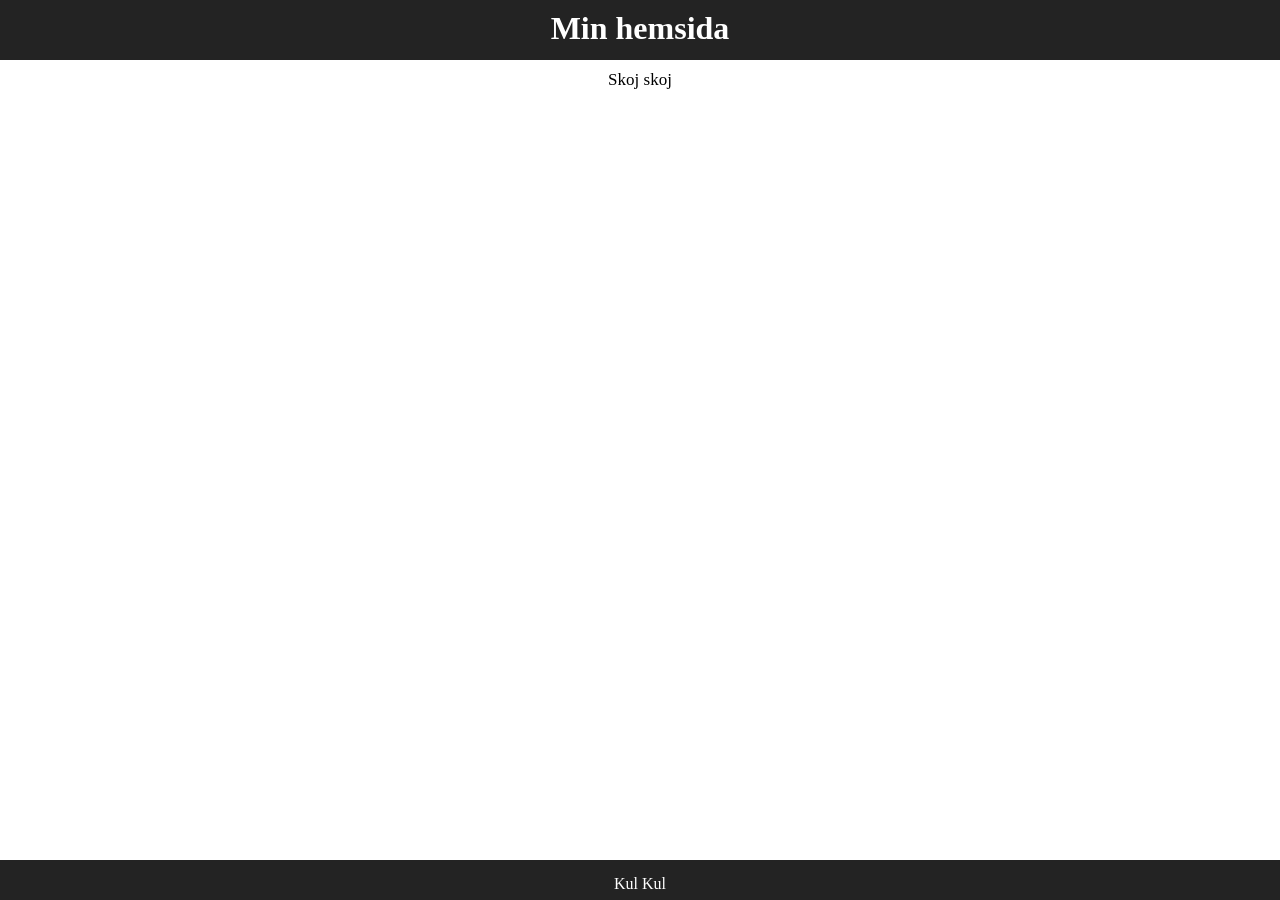
==== index.html @ 19e3ca15 "Add files via upload" ====
<!DOCTYPE html>
<html lang="sv">
<head>
    <meta charset="UTF-8">
    <meta name="viewport" content="width=device-width, initial-scale=1.0">
    <title>Min Hemsida</title>
    <link rel="stylesheet" href="style.css">
</head>
<body>
    <div class="innehåll">
        <header>
            <h1>Min hemsida</h1>
        </header>
        <main>
            <p>Skoj skoj</p>
        </main>
        <footer>
            <p>Kul Kul</p>
        </footer>
    </div>
</body>
</html>
---- style.css ----
*
{
    margin: 0;
}

.innehåll
{
    display: grid;
    text-align: center;
    min-height: 100vh;
    grid-template-areas: 
    'header'
    'main'
    'footer';
    grid-template-rows: 60px 1fr 40px;
    grid-template-columns: 1fr;
}

header
{
    grid-area: header;
    background-color: #232323;
    color: white;
    padding: 10px;
}

main
{
    grid-area: main;
    padding: 10px;
    font-size: 17px;
}

footer
{
    grid-area: footer;
    background-color: #232323;
    color: white;
    padding: 15px;
}
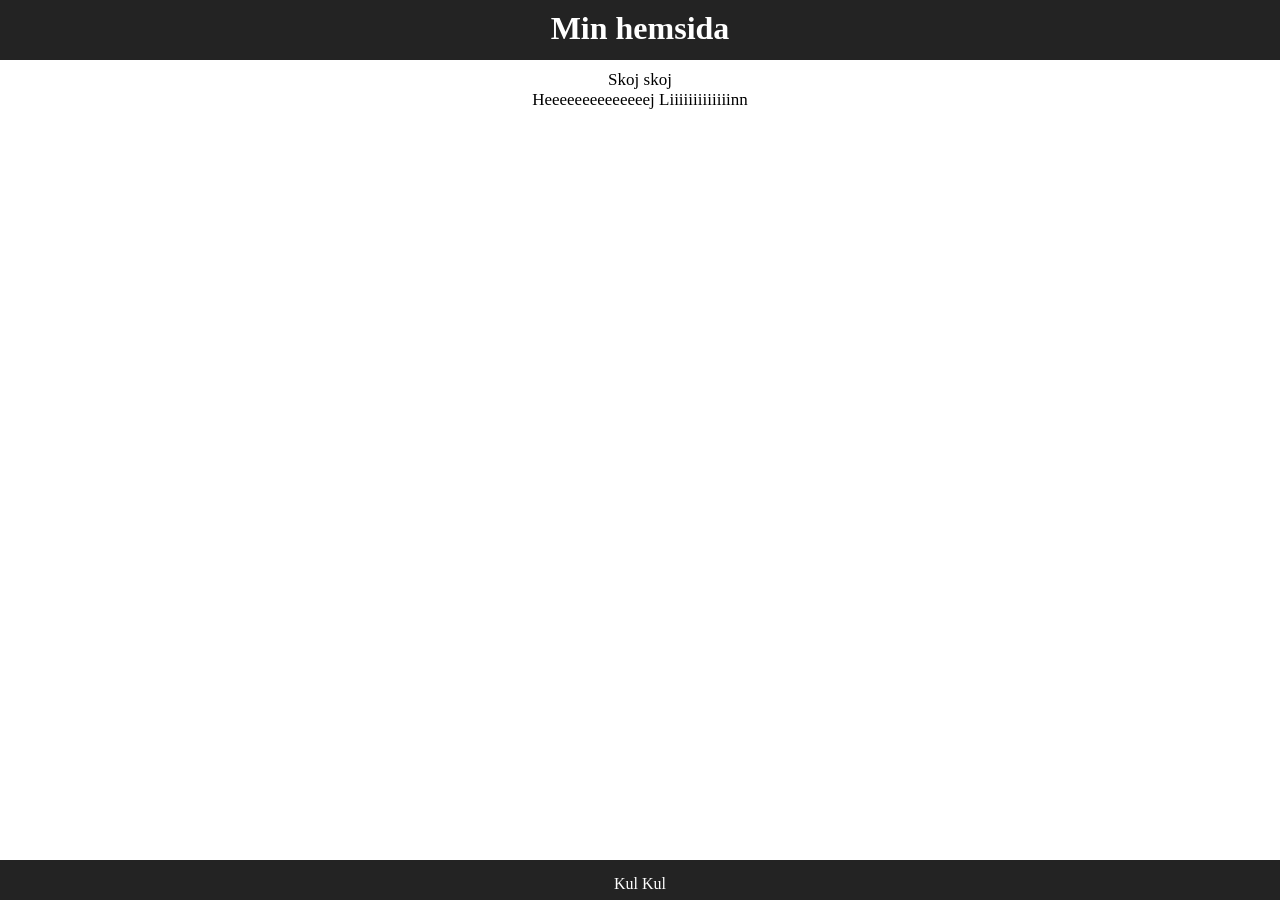
==== commit 1e89ed51: "Add files via upload" ====
--- a/index.html
+++ b/index.html
@@ -13,6 +13,7 @@
         </header>
         <main>
             <p>Skoj skoj</p>
+            <p>Heeeeeeeeeeeeeej Liiiiiiiiiiiiinn</p>
         </main>
         <footer>
             <p>Kul Kul</p>
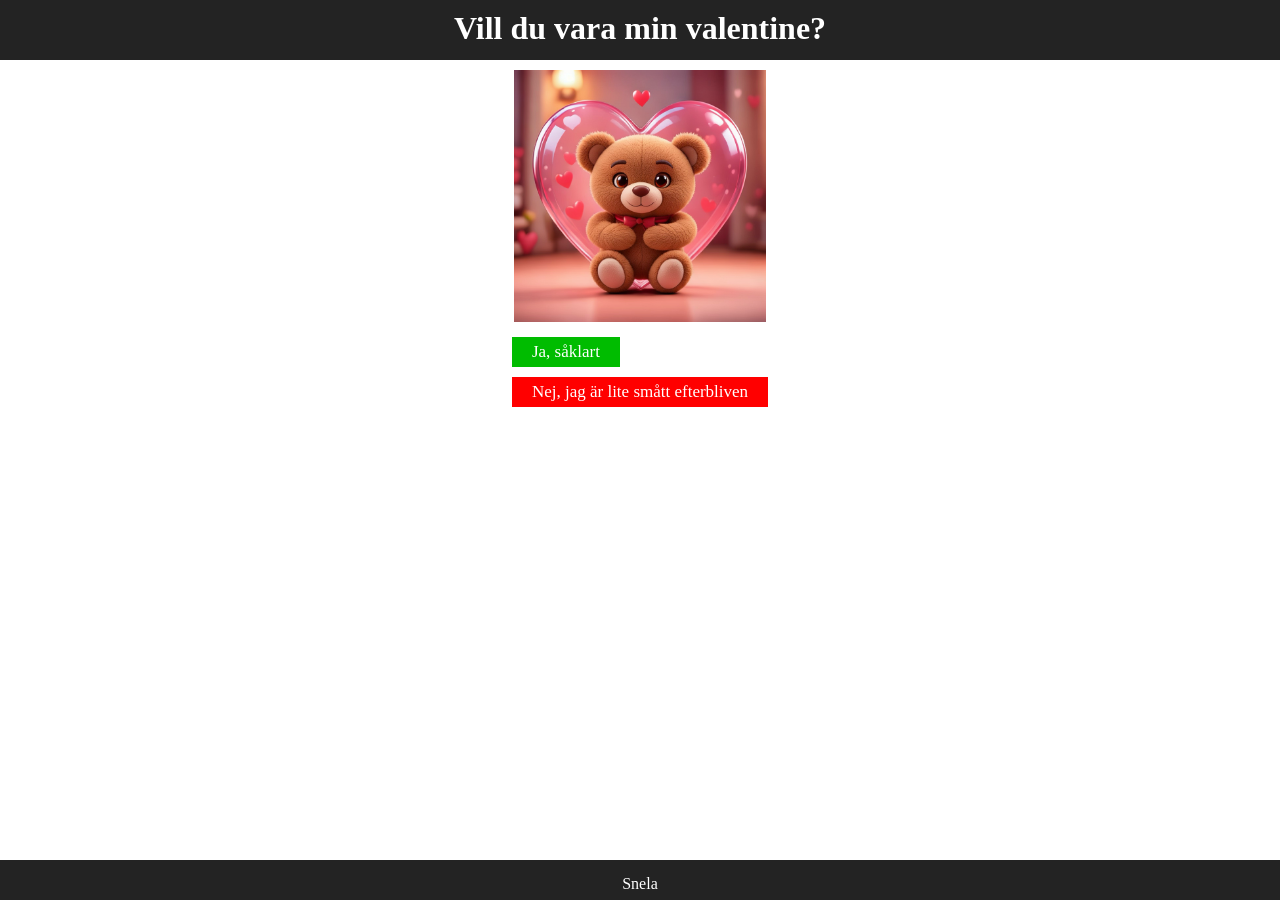
==== commit de6abb0f: "Add files via upload" ====
--- a/index.html
+++ b/index.html
@@ -3,20 +3,28 @@
 <head>
     <meta charset="UTF-8">
     <meta name="viewport" content="width=device-width, initial-scale=1.0">
-    <title>Min Hemsida</title>
+    <title>Valentine</title>
     <link rel="stylesheet" href="style.css">
 </head>
 <body>
     <div class="innehåll">
         <header>
-            <h1>Min hemsida</h1>
+            <h1>Vill du vara min valentine?</h1>
         </header>
         <main>
-            <p>Skoj skoj</p>
-            <p>Heeeeeeeeeeeeeej Liiiiiiiiiiiiinn</p>
+            <img src="hjärta.png" alt="Teddybjörn med ett hjärta">
+            <div class="alla_frågor">
+                <div class="ja">
+                <a class="ja" href="ja.html">Ja, såklart</a>
+            </div>
+            <div class="nej">
+                <a class="nej" href="nej.html">Nej, jag är lite smått efterbliven</a>
+            </div>
+            </div>
+            
         </main>
         <footer>
-            <p>Kul Kul</p>
+            <p>Snela</p>
         </footer>
     </div>
 </body>
--- a/style.css
+++ b/style.css
@@ -14,6 +14,44 @@
     'footer';
     grid-template-rows: 60px 1fr 40px;
     grid-template-columns: 1fr;
+}
+
+img
+{
+    max-width: 20%;
+}
+
+div .ja, .nej
+{
+    max-width: fit-content;
+    text-align: left;
+    margin: 10px;
+    color: white;
+    padding: 5px;
+} 
+
+div .alla_frågor
+{
+    display: block;
+    margin: auto;
+    max-width: fit-content;
+}
+
+div .ja
+{
+    background-color: rgb(0, 188, 0);
+}
+
+div .nej
+{
+    background-color: red;
+}
+
+a
+{
+    text-decoration: none;
+    text-align: left;
+    color: black;
 }
 
 header
@@ -38,3 +76,8 @@
     color: white;
     padding: 15px;
 }
+
+footer a
+{
+    color: white;
+}
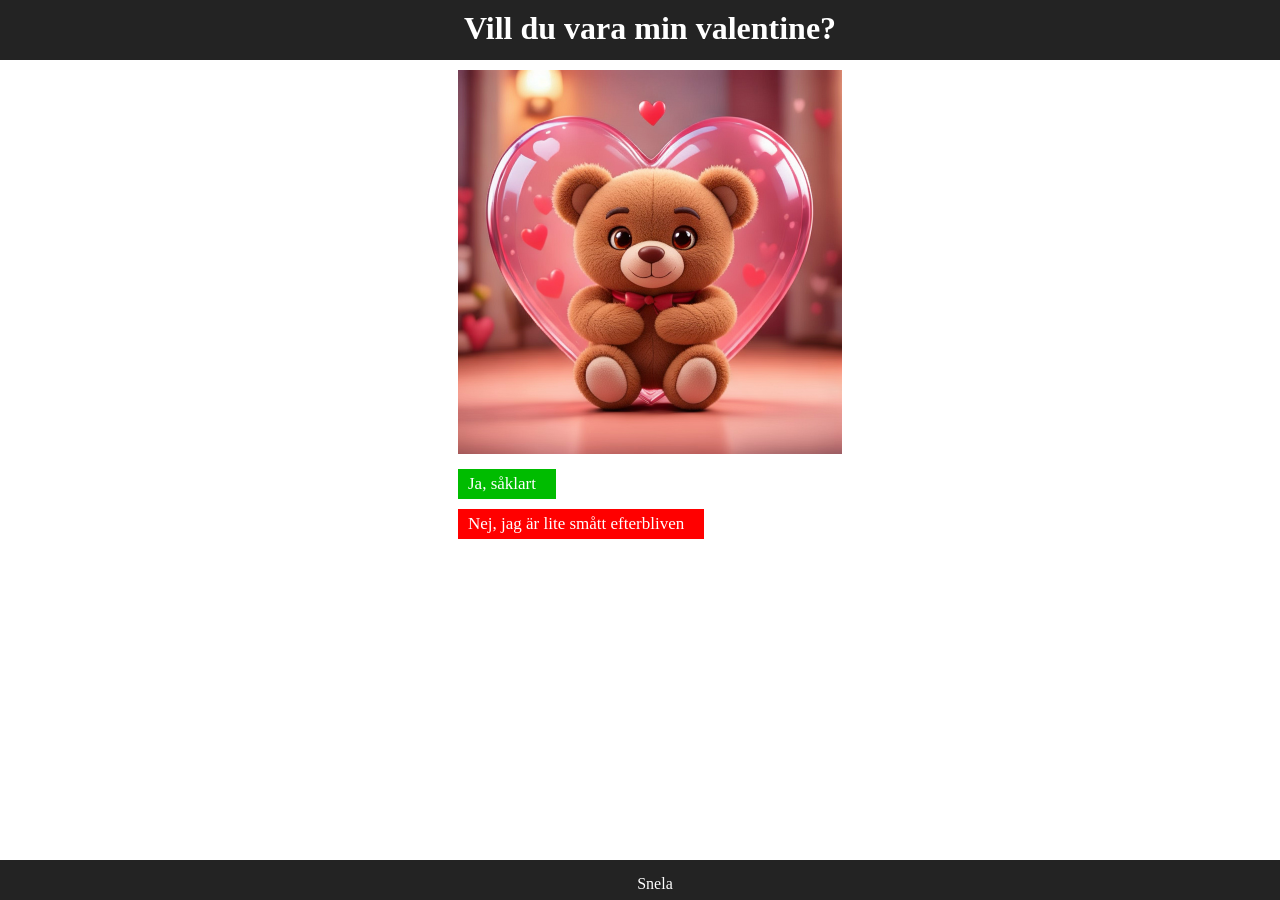
==== commit 421f3cd7: "Add files via upload" ====
--- a/index.html
+++ b/index.html
@@ -12,16 +12,15 @@
             <h1>Vill du vara min valentine?</h1>
         </header>
         <main>
-            <img src="hjärta.png" alt="Teddybjörn med ett hjärta">
             <div class="alla_frågor">
+                <img class="fråga" src="hjärta.png" alt="Teddybjörn med ett hjärta">
                 <div class="ja">
-                <a class="ja" href="ja.html">Ja, såklart</a>
+                    <a class="ja" href="ja.html">Ja, såklart</a>
+                </div>
+                <div class="nej">
+                    <a class="nej" href="nej.html">Nej, jag är lite smått efterbliven</a>
+                </div>
             </div>
-            <div class="nej">
-                <a class="nej" href="nej.html">Nej, jag är lite smått efterbliven</a>
-            </div>
-            </div>
-            
         </main>
         <footer>
             <p>Snela</p>
--- a/style.css
+++ b/style.css
@@ -1,6 +1,7 @@
 *
 {
     margin: 0;
+    width: 100%;
 }
 
 .innehåll
@@ -16,35 +17,32 @@
     grid-template-columns: 1fr;
 }
 
-img
-{
-    max-width: 20%;
-}
 
-div .ja, .nej
+.ja, .nej
 {
     max-width: fit-content;
     text-align: left;
-    margin: 10px;
+    margin: 10px 10px 10px 0px;
     color: white;
     padding: 5px;
 } 
 
-div .alla_frågor
+.alla_frågor
 {
     display: block;
     margin: auto;
-    max-width: fit-content;
+    max-width: 30%;
 }
 
-div .ja
+.ja
 {
     background-color: rgb(0, 188, 0);
 }
 
-div .nej
+.nej
 {
     background-color: red;
+    max-height:fit-content;
 }
 
 a
@@ -80,4 +78,18 @@
 footer a
 {
     color: white;
+}
+
+@media screen and (max-width: 800px){
+
+    *
+    {
+        max-width: 100%;
+    }
+
+    .alla_frågor
+    {
+        max-width: 80%;
+    }
+
 }
